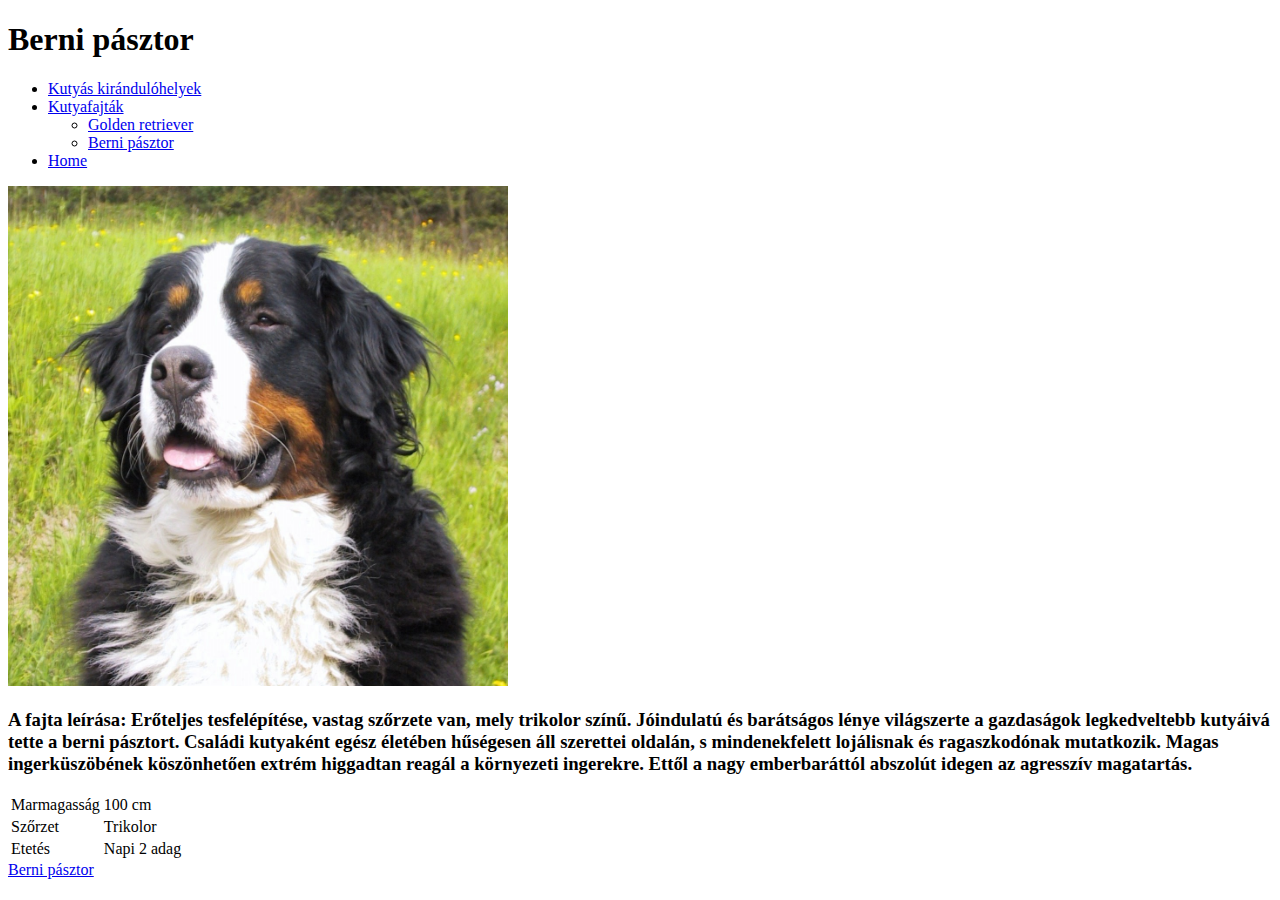
==== pages/Berni pásztor.html @ 1c82e8ef "Init page." ====
<!DOCTYPE html>
<html lang="en">

<head>
    <meta charset="UTF-8">
    <meta name="viewport" content="width=, initial-scale=1.0">
    <title>Kutyagoló🐶</title>
</head>

<body>
    <h1>Berni pásztor</h1>
    <ul>
        <li><a href="/pages/Kutyás kirándulóhelyek.html">Kutyás kirándulóhelyek</a>
        </li>

        <li><a href="/pages/Kutyafajták.html">Kutyafajták</a>
        </li>

        <ul>
            <li><a href="/Golden retriever.html">Golden retriever</a>
            </li>
        </ul>

        <ul>
            <li><a href="/pages/Berni pásztor.html">Berni pásztor</a>
            </li>
        </ul>
        <li><a href="/home.html">Home</a>
        </li>

    </ul>
    <img width="500" src="/img/Berni pásztor.jpg" alt="Berni">
    <h3>A fajta leírása:
        Erőteljes tesfelépítése, vastag szőrzete van, mely trikolor színű.
        Jóindulatú és barátságos lénye világszerte a gazdaságok legkedveltebb kutyáivá tette a berni pásztort.
        Családi kutyaként egész életében hűségesen áll szerettei oldalán, s mindenekfelett lojálisnak és ragaszkodónak
        mutatkozik.
        Magas ingerküszöbének köszönhetően extrém higgadtan reagál a környezeti ingerekre.
        Ettől a nagy emberbaráttól abszolút idegen az agresszív magatartás.
    </h3>
    <table>
        <tr>
            <td>Marmagasság</td>
            <td>100 cm</td>
        <tr>
            <td>Szőrzet</td>
            <td>Trikolor</td>
        </tr>
        <td>Etetés</td>
        <td>Napi 2 adag </td>
        </tr>
    </table>
    <a href="pages/Bernipásztor.html"></a>
    <a href="https://www.zooplus.hu/magazin/kutya-magazin/kutyafajtak/berni-pasztor">Berni pásztor
    </a>
</body>

</html>
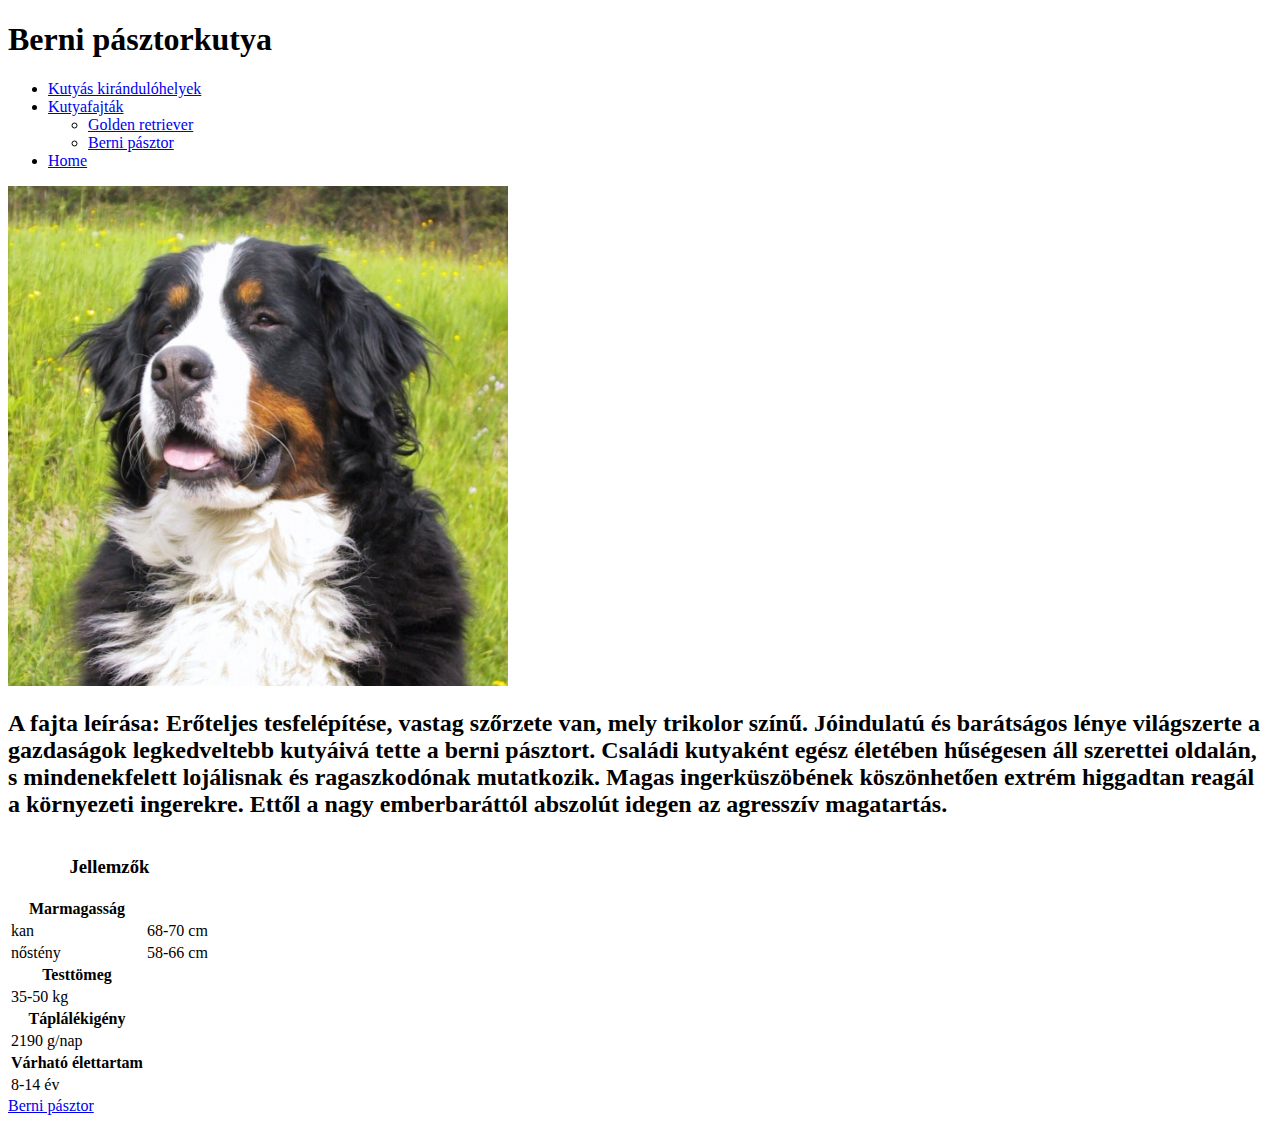
==== commit 0a2aa6dd: "Init pages." ====
--- a/pages/Berni pásztor.html
+++ b/pages/Berni pásztor.html
@@ -8,7 +8,7 @@
 </head>
 
 <body>
-    <h1>Berni pásztor</h1>
+    <h1>Berni pásztorkutya</h1>
     <ul>
         <li><a href="/pages/Kutyás kirándulóhelyek.html">Kutyás kirándulóhelyek</a>
         </li>
@@ -30,27 +30,46 @@
 
     </ul>
     <img width="500" src="/img/Berni pásztor.jpg" alt="Berni">
-    <h3>A fajta leírása:
+    <h2>A fajta leírása:
         Erőteljes tesfelépítése, vastag szőrzete van, mely trikolor színű.
         Jóindulatú és barátságos lénye világszerte a gazdaságok legkedveltebb kutyáivá tette a berni pásztort.
         Családi kutyaként egész életében hűségesen áll szerettei oldalán, s mindenekfelett lojálisnak és ragaszkodónak
         mutatkozik.
         Magas ingerküszöbének köszönhetően extrém higgadtan reagál a környezeti ingerekre.
         Ettől a nagy emberbaráttól abszolút idegen az agresszív magatartás.
-    </h3>
+    </h2>
     <table>
+        <caption> <h3>Jellemzők</h3></caption>
         <tr>
-            <td>Marmagasság</td>
-            <td>100 cm</td>
+            <th>Marmagasság</th>
         <tr>
-            <td>Szőrzet</td>
-            <td>Trikolor</td>
+            <td>kan</td>
+            <td>68-70 cm</td>
         </tr>
-        <td>Etetés</td>
-        <td>Napi 2 adag </td>
+
+        <tr>
+            <td>nőstény</td>
+            <td>58-66 cm</td>
+        </tr>
+        <tr>
+
+            <th>Testtömeg</th>
+        <tr>
+            <td>35-50 kg</td>
+        </tr>
+
+        <th>Táplálékigény</th>
+
+        <tr>
+            <td>2190 g/nap </td>
+
+        </tr>
+        <th>Várható élettartam</th>
+        <tr>
+            <td rowspan="2">8-14 év</td>
         </tr>
     </table>
-    <a href="pages/Bernipásztor.html"></a>
+    <a href="pages/Bernipásztorkutya.html"></a>
     <a href="https://www.zooplus.hu/magazin/kutya-magazin/kutyafajtak/berni-pasztor">Berni pásztor
     </a>
 </body>
